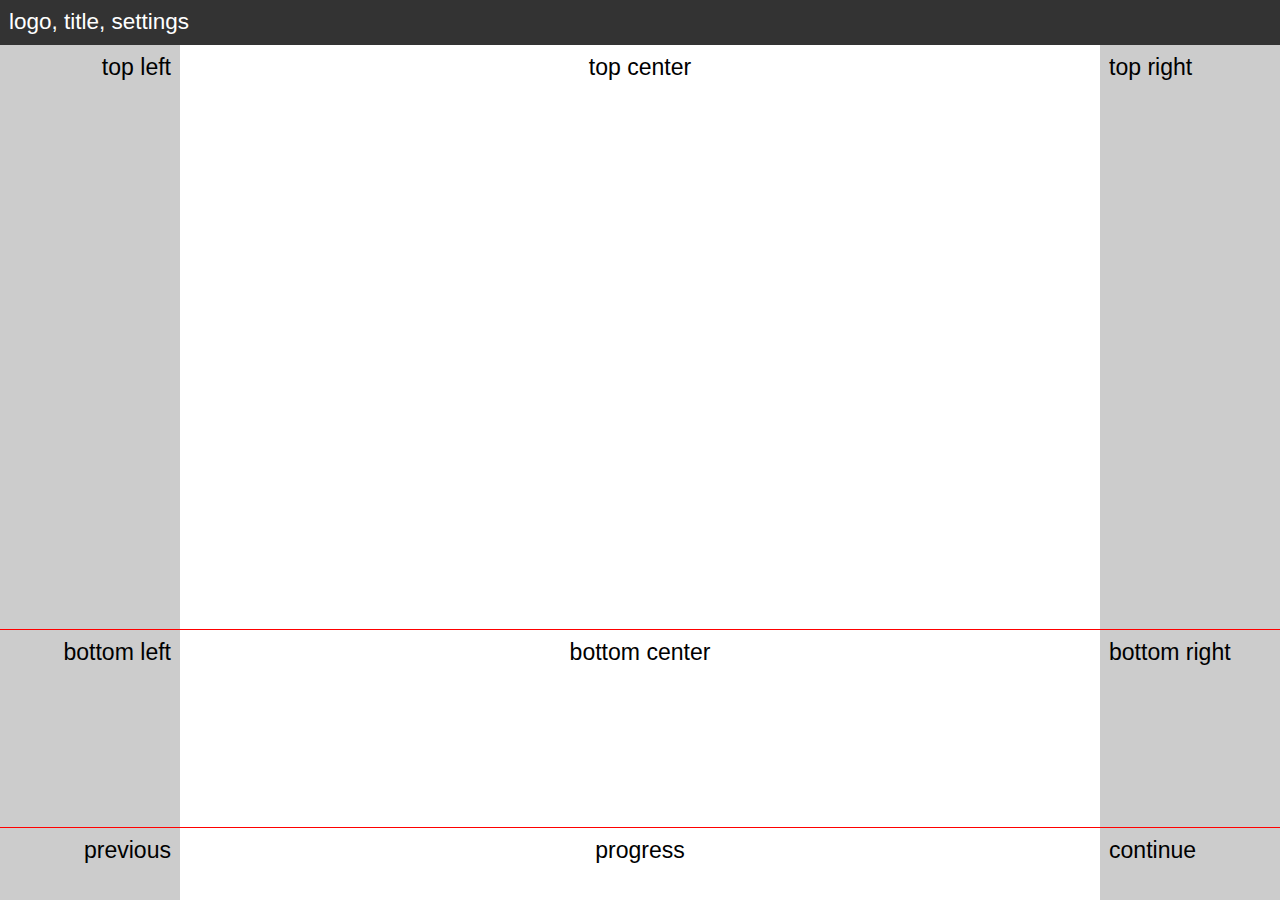
==== index.html @ da28b349 "initial commit" ====
<html>
    <head>
        <link rel="stylesheet" type="text/css" href="style.css">
        <meta name="viewport" content="width=device-width, initial-scale=1, maximum-scale=1, user-scalable=0">
    </head>
    <body>
        <div class="topnav">
            logo, title, settings
        </div>
        <div class="top">
            <div class="left">
                top left
            </div>
            <div class="center">
                top center
            </div>
            <div class="right">
                top right
            </div>
        </div>
        <div class="bottom">
            <div class="left">
                bottom left
            </div>
            <div class="center">
                bottom center
            </div>
            <div class="right">
                bottom right
            </div>
        </div>
        <div class="nav">
            <div class="left">
                previous
            </div>
            <div class="center">
                progress
            </div>
            <div class="right">
                continue
            </div>
        </div>
    </body>
</html>
---- style.css ----
html, body  {
    margin: 0;
    padding: 0;
}

* {
    -moz-box-sizing: border-box;
    -webkit-box-sizing: border-box;
     box-sizing: border-box;
}

html    {
    font-size: 62.5%;
    font-family: sans-serif;
}

body    {
    min-width: 80rem;
}

.left, .center, .right   {
    font-size: 1.8vw;
    padding: 1vh;
}

.topnav {
    width: 100%;
    height: 5vh;
    display: flex;
    background: #333;
    padding: 1vh;
    color: white;
    font-size: 2.5vh;
}

.top    {
    width: 100%;
    height: 65vh;
    background: #333;
    display: flex;

    border-bottom: 1px solid red;
}

.bottom {
    width: 100%;
    height: 22vh;
    background: #ccc;
    display: flex;

    border-bottom: 1px solid red;
}

.nav    {
    width: 100%;
    height: 8vh;
    display: flex;
}

.center {
    max-width: 108rem;
    margin: auto;
    background: #fff;
    display: block;
    height: 100%;
    flex: 8;
    text-align: center;
}

.left, .right   {
    background: #ccc;
    flex: 1;
}

.left   {
    text-align: right;
}

@media only screen and (min-width: 1440px)  {
    .left, .center, .right   {
        font-size: 2.5em;
        padding: 1vh;
    }
}

@media only screen and (max-width: 1440px)  {
    .center {
        flex: auto;
    }
    .left, .right   {
        flex: auto;
        width: 18rem;
        max-width: 18rem;
    }
}

@media only screen and (max-width: 1000px)   {
    .left, .center, .right   {
        font-size: 1.8em;
        padding: 1vh;
    }
}

@media only screen and (max-width: 800px)   {
    .top, .bottom   {
        min-width: 80rem;
    }
}
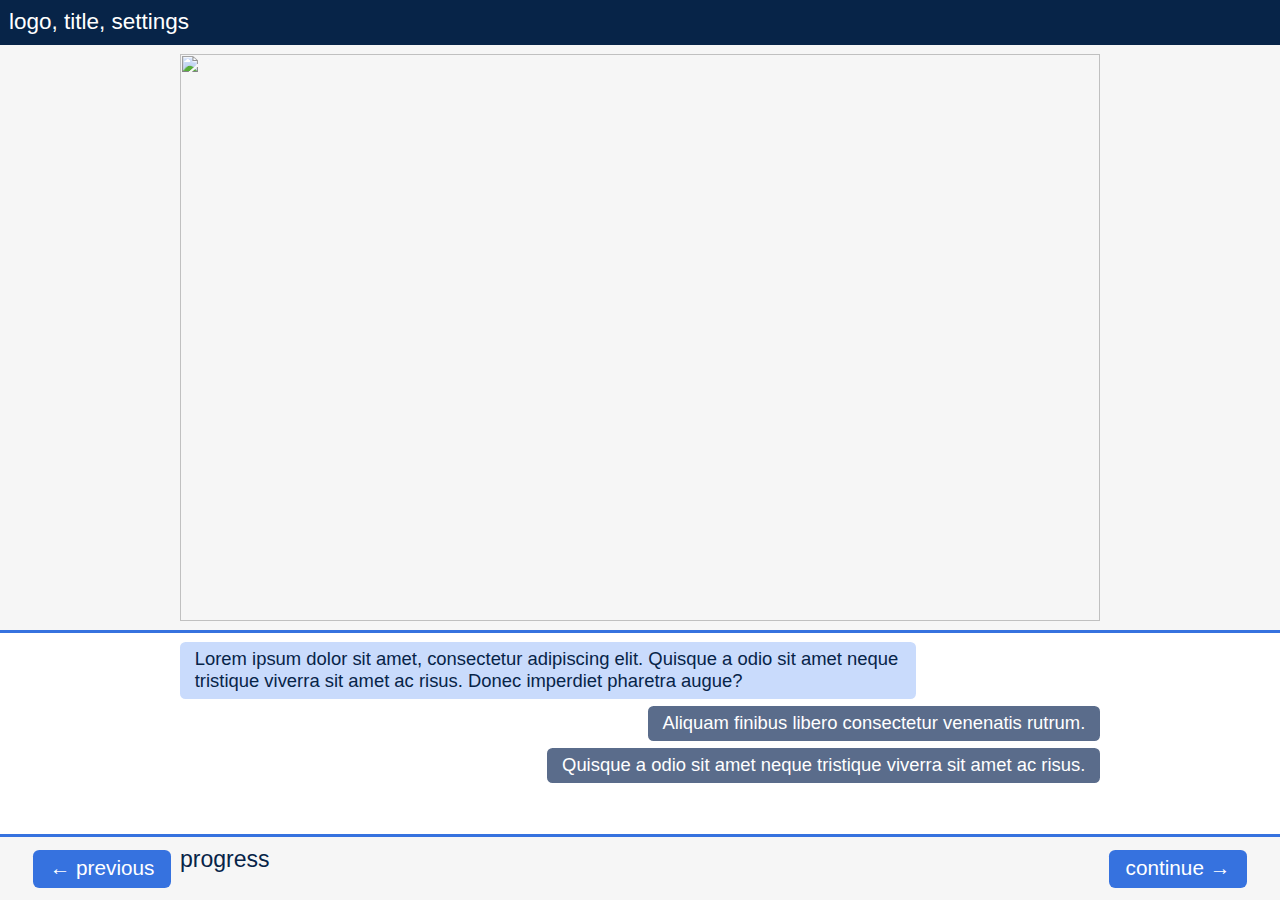
==== commit e53f0db5: "color and basic interface elements" ====
--- a/index.html
+++ b/index.html
@@ -9,35 +9,50 @@
         </div>
         <div class="top">
             <div class="left">
-                top left
+                <!--top left-->
             </div>
             <div class="center">
-                top center
+                <div class="main-content">
+                    <img src="https://via.placeholder.com/1600x900">
+                </div>
             </div>
             <div class="right">
-                top right
+                <!--top right-->
             </div>
         </div>
         <div class="bottom">
             <div class="left">
-                bottom left
+                <!--bottom left-->
             </div>
             <div class="center">
-                bottom center
+                <div class="text-box primary">
+                    Lorem ipsum dolor sit amet, consectetur adipiscing elit. Quisque a odio sit amet neque tristique viverra sit amet ac risus. Donec imperdiet pharetra augue?
+                </div>
+
+                <div class="text-box secondary">
+                    Aliquam finibus libero consectetur venenatis rutrum.
+                </div>
+                <div class="text-box secondary">
+                    Quisque a odio sit amet neque tristique viverra sit amet ac risus.
+                </div>
             </div>
             <div class="right">
-                bottom right
+                <!--bottom right-->
             </div>
         </div>
         <div class="nav">
             <div class="left">
-                previous
+                <div class="button primary">
+                    &larr; previous
+                </div>
             </div>
             <div class="center">
                 progress
             </div>
             <div class="right">
-                continue
+                <div class="button primary">
+                    continue &rarr;
+                </div>
             </div>
         </div>
     </body>
--- a/style.css
+++ b/style.css
@@ -1,3 +1,12 @@
+.dark-primary-color    { background: #303F9F; }
+.default-primary-color { background: #3F51B5; }
+.light-primary-color   { background: #C5CAE9; }
+.text-primary-color    { color: #FFFFFF; }
+.accent-color          { background: #448AFF; }
+.primary-text-color    { color: #212121; }
+.secondary-text-color  { color: #757575; }
+.divider-color         { border-color: #BDBDBD; }
+
 html, body  {
     margin: 0;
     padding: 0;
@@ -12,14 +21,32 @@
 html    {
     font-size: 62.5%;
     font-family: sans-serif;
+    color: #072448;
 }
 
 body    {
-    min-width: 80rem;
+    min-width: 76.8rem;
+}
+
+.button {
+    -webkit-border-radius: 0.3em;
+    padding: 0.3em 0.8em 0.4em;
+    width: fit-content;
+    display: inline-block;
+    font-size: 0.9em;
+}
+
+.button.primary    {
+    background: #3672df;
+    color: #fff;
 }
 
 .left, .center, .right   {
+    padding: 1vh 0;
     font-size: 1.8vw;
+}
+
+.left, .right   {
     padding: 1vh;
 }
 
@@ -27,7 +54,7 @@
     width: 100%;
     height: 5vh;
     display: flex;
-    background: #333;
+    background: #072448;
     padding: 1vh;
     color: white;
     font-size: 2.5vh;
@@ -36,25 +63,54 @@
 .top    {
     width: 100%;
     height: 65vh;
-    background: #333;
     display: flex;
+}
 
-    border-bottom: 1px solid red;
+.top .left, .top .right {
+    background: #f6f6f6;
+}
+
+.top .center    {
+    background: #f6f6f6
 }
 
 .bottom {
     width: 100%;
-    height: 22vh;
-    background: #ccc;
+    height: 23vh;
     display: flex;
 
-    border-bottom: 1px solid red;
+    border-top: 0.3em solid #3672df;
+    border-bottom: 0.3em solid #3672df;
+
+    overflow: scroll;
+}
+
+.bottom .center .text-box   {
+    -webkit-border-radius: 0.3em;
+    padding: 0.3em 0.8em 0.4em;
+    width: fit-content;
+    display: inline-block;
+    font-size: 0.9em;
+    max-width: 80%;
+    margin-bottom: 0.4em;
+}
+
+.bottom .center .text-box.primary   {
+    background: #c9dbfc;
+    float: left;
+}
+
+.bottom .center .text-box.secondary   {
+    background: #5a6c8b;
+    color: #fff;
+    float: right;
 }
 
 .nav    {
     width: 100%;
-    height: 8vh;
+    height: 7vh;
     display: flex;
+    background: #f6f6f6;
 }
 
 .center {
@@ -64,11 +120,29 @@
     display: block;
     height: 100%;
     flex: 8;
-    text-align: center;
+}
+
+.center .main-content   {
+    height: 100%;
+    position: relative;
+    display: flex;
+}
+
+.center .main-content img {
+    width: 100%;
+    max-height: 100%;
+    align-self: center;
+}
+
+.nav .center    {
+    background: inherit;
+}
+
+.nav .button    {
+    margin-top: 0.4vh;
 }
 
 .left, .right   {
-    background: #ccc;
     flex: 1;
 }
 
@@ -76,17 +150,23 @@
     text-align: right;
 }
 
+@media only screen and (min-width: 1200px)  {
+    .bottom .center .text-box   {
+        font-size: 0.8em;
+    }
+}
+
 @media only screen and (min-width: 1440px)  {
     .left, .center, .right   {
         font-size: 2.5em;
         padding: 1vh;
     }
+    .nav .button    {
+        margin-top:  0.2vh;
+    }
 }
 
 @media only screen and (max-width: 1440px)  {
-    .center {
-        flex: auto;
-    }
     .left, .right   {
         flex: auto;
         width: 18rem;
@@ -99,10 +179,14 @@
         font-size: 1.8em;
         padding: 1vh;
     }
+
+    .top .center .main-content    {
+        flex: none;
+    }
 }
 
 @media only screen and (max-width: 800px)   {
     .top, .bottom   {
-        min-width: 80rem;
+        min-width: 76.8rem;
     }
 }
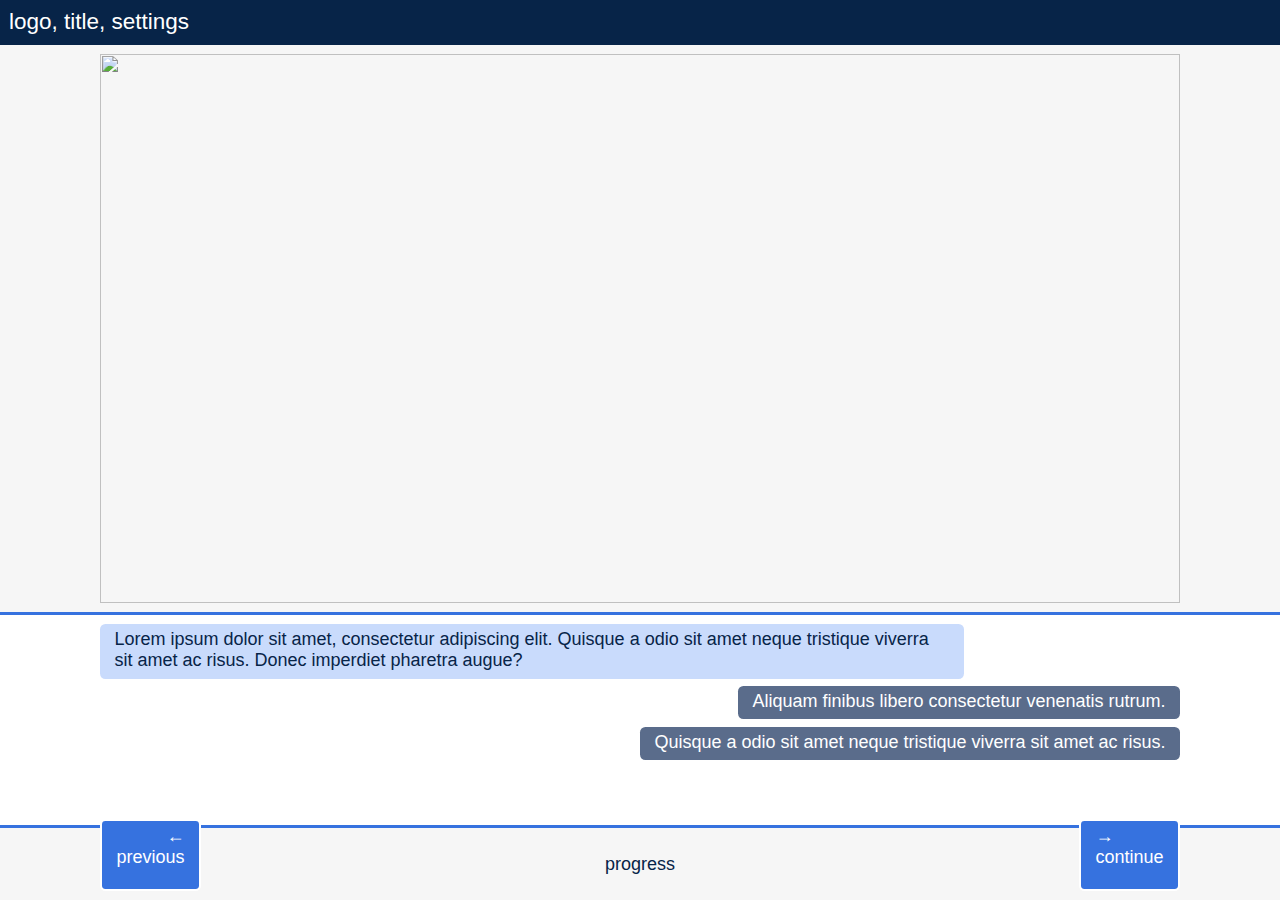
==== commit a088c30c: "maxing buttons 72x72, collapsing left/right" ====
--- a/index.html
+++ b/index.html
@@ -42,17 +42,27 @@
         </div>
         <div class="nav">
             <div class="left">
-                <div class="button primary">
+                <!-- <div class="button primary">
                     &larr; previous
+                </div> -->
+            </div>
+            <div class="center">
+                <div class="button primary previous">
+                    &larr; <br/>
+                    previous
+                </div>
+                <div style="margin:auto;">
+                    progress
+                </div>
+                <div class="button primary continue">
+                    &rarr; <br/>
+                    continue
                 </div>
             </div>
-            <div class="center">
-                progress
-            </div>
             <div class="right">
-                <div class="button primary">
+                <!-- <div class="button primary">
                     continue &rarr;
-                </div>
+                </div> -->
             </div>
         </div>
     </body>
--- a/style.css
+++ b/style.css
@@ -39,6 +39,7 @@
 .button.primary    {
     background: #3672df;
     color: #fff;
+    border: 0.2rem solid #fff;
 }
 
 .left, .center, .right   {
@@ -62,7 +63,7 @@
 
 .top    {
     width: 100%;
-    height: 65vh;
+    height: 63vh;
     display: flex;
 }
 
@@ -76,13 +77,13 @@
 
 .bottom {
     width: 100%;
-    height: 23vh;
+    height: 24vh;
     display: flex;
 
     border-top: 0.3em solid #3672df;
     border-bottom: 0.3em solid #3672df;
 
-    overflow: scroll;
+    overflow-y: scroll;
 }
 
 .bottom .center .text-box   {
@@ -98,17 +99,19 @@
 .bottom .center .text-box.primary   {
     background: #c9dbfc;
     float: left;
+    clear: left;
 }
 
 .bottom .center .text-box.secondary   {
     background: #5a6c8b;
     color: #fff;
     float: right;
+    clear: right;
 }
 
 .nav    {
     width: 100%;
-    height: 7vh;
+    height: 8vh;
     display: flex;
     background: #f6f6f6;
 }
@@ -135,46 +138,53 @@
 }
 
 .nav .center    {
+    position: relative;
     background: inherit;
+    display: flex;
 }
 
 .nav .button    {
-    margin-top: 0.4vh;
+    position: absolute;
+    bottom: 1vh;
+
+    min-height: 7.2rem; /* 72px */
+    min-width: 7.2rem;
 }
 
 .left, .right   {
     flex: 1;
 }
 
-.left   {
+.previous   {
     text-align: right;
-}
-
-@media only screen and (min-width: 1200px)  {
-    .bottom .center .text-box   {
-        font-size: 0.8em;
-    }
-}
-
-@media only screen and (min-width: 1440px)  {
-    .left, .center, .right   {
-        font-size: 2.5em;
-        padding: 1vh;
-    }
-    .nav .button    {
-        margin-top:  0.2vh;
+    left: 0;
+}
+
+.continue  {
+    right: 0;
+}
+
+@media only screen and (min-width: 1110px)  {
+    .bottom .center .text-box, .nav .center, .button   {
+        font-size: 1.8rem;
     }
 }
 
 @media only screen and (max-width: 1440px)  {
     .left, .right   {
         flex: auto;
-        width: 18rem;
-        max-width: 18rem;
-    }
-}
-
-@media only screen and (max-width: 1000px)   {
+    }
+
+    .center {
+        flex: auto;
+        width: 108rem;
+    }
+}
+
+@media only screen and (max-width: 1025px)   {
+    .left, .right   {
+        display: none;
+    }
     .left, .center, .right   {
         font-size: 1.8em;
         padding: 1vh;
@@ -183,6 +193,15 @@
     .top .center .main-content    {
         flex: none;
     }
+
+    .previous   {
+        left: 1vh;
+    }
+
+    .continue  {
+        right: 1vh;
+    }
+
 }
 
 @media only screen and (max-width: 800px)   {
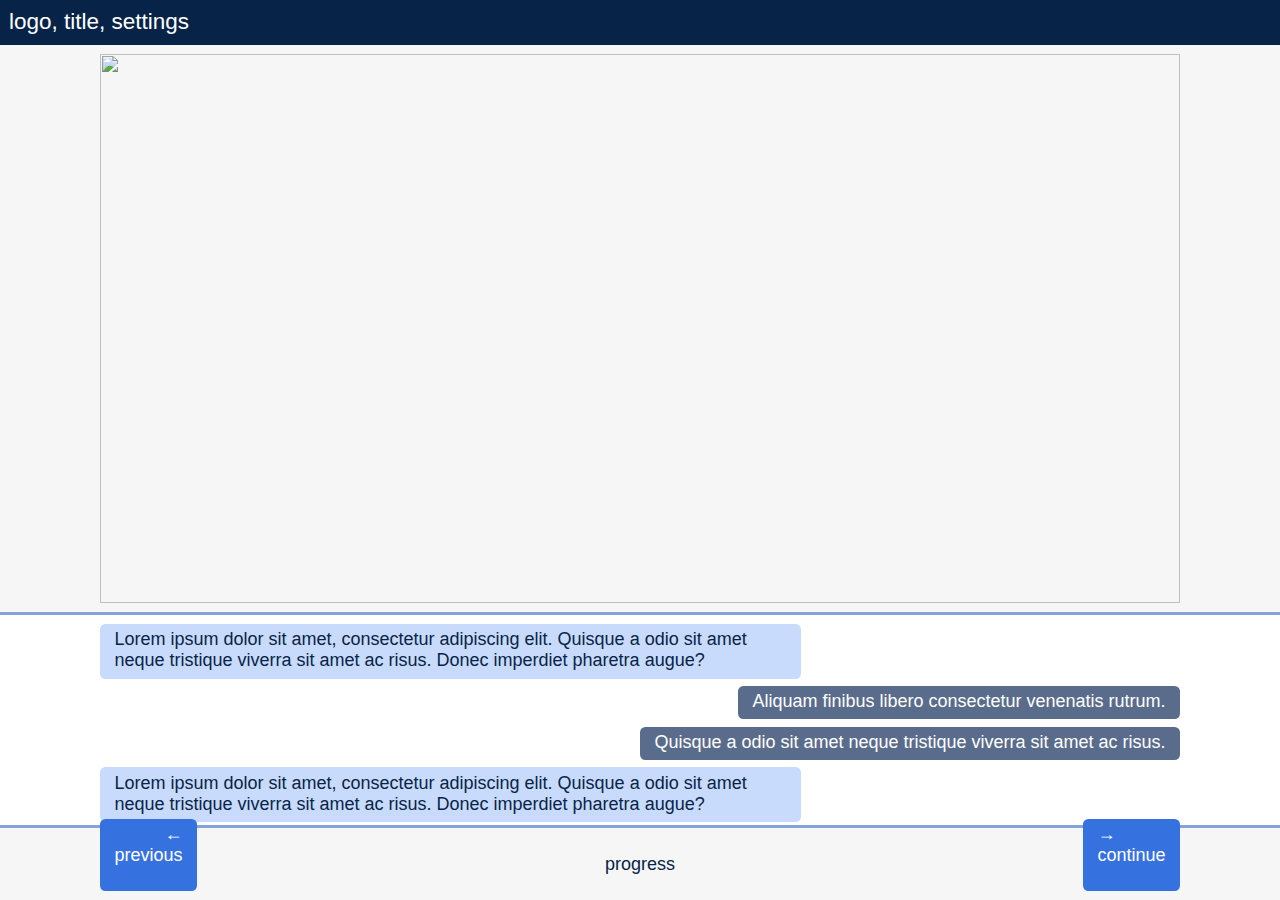
==== commit f21a956c: "extra test content in bottom" ====
--- a/index.html
+++ b/index.html
@@ -28,7 +28,18 @@
                 <div class="text-box primary">
                     Lorem ipsum dolor sit amet, consectetur adipiscing elit. Quisque a odio sit amet neque tristique viverra sit amet ac risus. Donec imperdiet pharetra augue?
                 </div>
-
+                <div class="text-box secondary">
+                    Aliquam finibus libero consectetur venenatis rutrum.
+                </div>
+                <div class="text-box secondary">
+                    Quisque a odio sit amet neque tristique viverra sit amet ac risus.
+                </div>
+                <div class="text-box primary">
+                    Lorem ipsum dolor sit amet, consectetur adipiscing elit. Quisque a odio sit amet neque tristique viverra sit amet ac risus. Donec imperdiet pharetra augue?
+                </div>
+                <div class="text-box primary">
+                    Lorem ipsum dolor sit amet, consectetur adipiscing elit. Quisque a odio sit amet neque tristique viverra sit amet ac risus. Donec imperdiet pharetra augue?
+                </div>
                 <div class="text-box secondary">
                     Aliquam finibus libero consectetur venenatis rutrum.
                 </div>
--- a/style.css
+++ b/style.css
@@ -39,7 +39,6 @@
 .button.primary    {
     background: #3672df;
     color: #fff;
-    border: 0.2rem solid #fff;
 }
 
 .left, .center, .right   {
@@ -80,8 +79,8 @@
     height: 24vh;
     display: flex;
 
-    border-top: 0.3em solid #3672df;
-    border-bottom: 0.3em solid #3672df;
+    border-top: 0.3em solid #84a3db;
+    border-bottom: 0.3em solid #84a3db;
 
     overflow-y: scroll;
 }
@@ -92,7 +91,7 @@
     width: fit-content;
     display: inline-block;
     font-size: 0.9em;
-    max-width: 80%;
+    max-width: 70ch; /* try to keep ~60char per line */
     margin-bottom: 0.4em;
 }
 
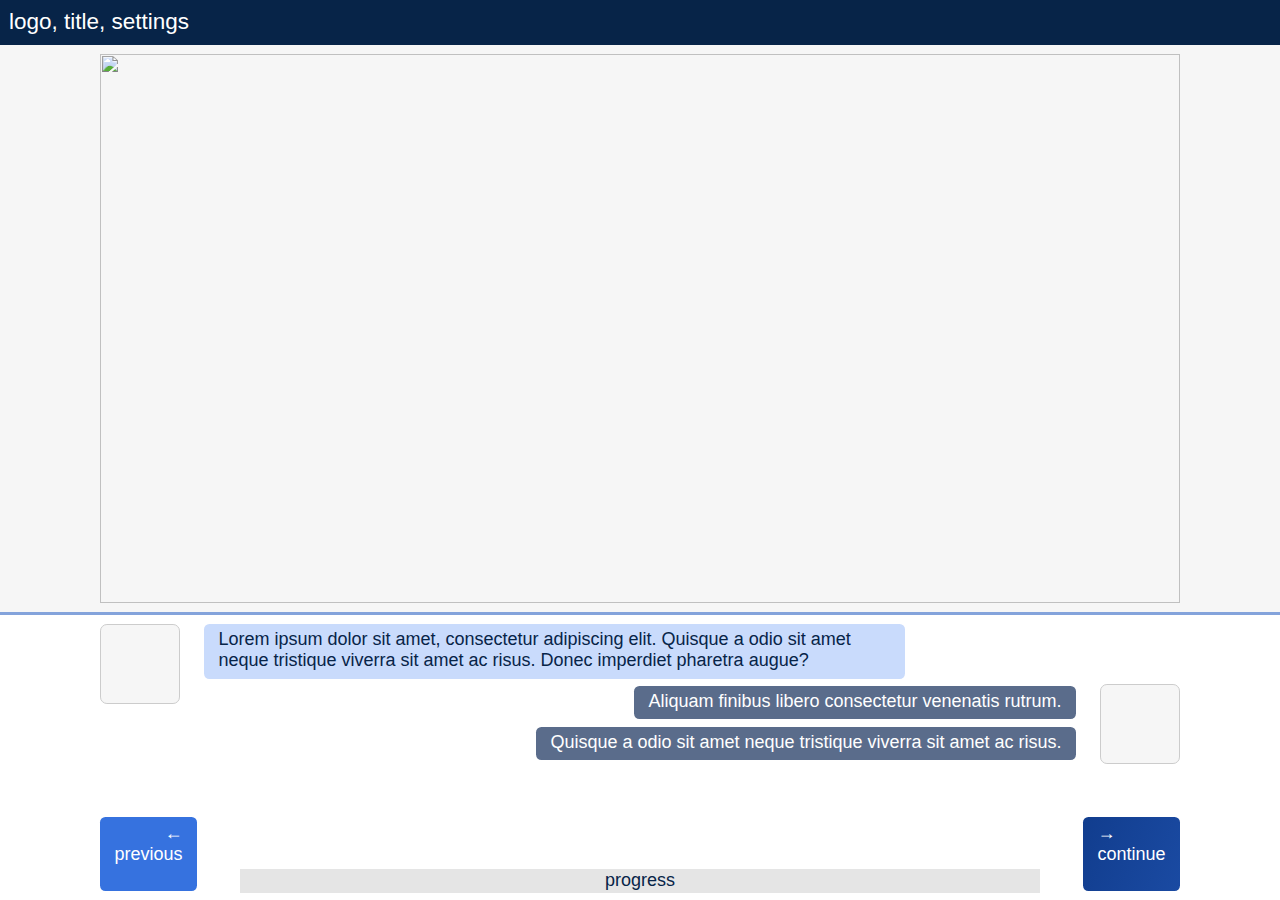
==== commit 34839a56: "avatars, animated button color, layout change" ====
--- a/index.html
+++ b/index.html
@@ -25,26 +25,22 @@
                 <!--bottom left-->
             </div>
             <div class="center">
-                <div class="text-box primary">
-                    Lorem ipsum dolor sit amet, consectetur adipiscing elit. Quisque a odio sit amet neque tristique viverra sit amet ac risus. Donec imperdiet pharetra augue?
+                <div class="avatar left">
+
                 </div>
-                <div class="text-box secondary">
-                    Aliquam finibus libero consectetur venenatis rutrum.
+                <div class="dialogue">
+                    <div class="text-box primary">
+                        Lorem ipsum dolor sit amet, consectetur adipiscing elit. Quisque a odio sit amet neque tristique viverra sit amet ac risus. Donec imperdiet pharetra augue?
+                    </div>
+                    <div class="text-box secondary">
+                        Aliquam finibus libero consectetur venenatis rutrum.
+                    </div>
+                    <div class="text-box secondary">
+                        Quisque a odio sit amet neque tristique viverra sit amet ac risus.
+                    </div>
                 </div>
-                <div class="text-box secondary">
-                    Quisque a odio sit amet neque tristique viverra sit amet ac risus.
-                </div>
-                <div class="text-box primary">
-                    Lorem ipsum dolor sit amet, consectetur adipiscing elit. Quisque a odio sit amet neque tristique viverra sit amet ac risus. Donec imperdiet pharetra augue?
-                </div>
-                <div class="text-box primary">
-                    Lorem ipsum dolor sit amet, consectetur adipiscing elit. Quisque a odio sit amet neque tristique viverra sit amet ac risus. Donec imperdiet pharetra augue?
-                </div>
-                <div class="text-box secondary">
-                    Aliquam finibus libero consectetur venenatis rutrum.
-                </div>
-                <div class="text-box secondary">
-                    Quisque a odio sit amet neque tristique viverra sit amet ac risus.
+                <div class="avatar right" style="top:6rem">
+
                 </div>
             </div>
             <div class="right">
@@ -62,10 +58,10 @@
                     &larr; <br/>
                     previous
                 </div>
-                <div style="margin:auto;">
+                <div class="progress">
                     progress
                 </div>
-                <div class="button primary continue">
+                <div class="button primary continue active">
                     &rarr; <br/>
                     continue
                 </div>
--- a/style.css
+++ b/style.css
@@ -28,7 +28,7 @@
     min-width: 76.8rem;
 }
 
-.button {
+.button, .avatar {
     -webkit-border-radius: 0.3em;
     padding: 0.3em 0.8em 0.4em;
     width: fit-content;
@@ -76,13 +76,37 @@
 
 .bottom {
     width: 100%;
-    height: 24vh;
+    height: 28vh;
     display: flex;
 
     border-top: 0.3em solid #84a3db;
-    border-bottom: 0.3em solid #84a3db;
-
-    overflow-y: scroll;
+}
+
+.bottom .center {
+    display: flex;
+}
+
+.bottom .center .dialogue   {
+    padding: 0 1vh;
+}
+
+.bottom .avatar   {
+    position: relative;
+    top: 0;
+    background: #f6f6f6;
+    border: 1px solid #ccc;
+
+    align-self: flex-start;
+    min-height: 8rem; /* 72px */
+    min-width: 8rem;
+}
+
+.bottom .avatar.right   {
+    margin-left: 1.5rem;
+}
+
+.bottom .avatar.left   {
+    margin-right: 1.5rem;
 }
 
 .bottom .center .text-box   {
@@ -110,9 +134,8 @@
 
 .nav    {
     width: 100%;
-    height: 8vh;
-    display: flex;
-    background: #f6f6f6;
+    height: 4vh;
+    display: flex;
 }
 
 .center {
@@ -142,12 +165,46 @@
     display: flex;
 }
 
+.nav .center .progress  {
+    margin: auto;
+    width: 80rem;
+    background: rgba(0, 0, 0, 0.1);
+    text-align: center;
+    padding: 0.2vh;
+    margin-top: -0.5vh;
+}
+
 .nav .button    {
-    position: absolute;
-    bottom: 1vh;
+    position: relative;
+    margin-top: -6.2vh;
 
     min-height: 7.2rem; /* 72px */
-    min-width: 7.2rem;
+    min-width: 8rem;
+}
+
+.nav .button.active {
+    background: linear-gradient(291deg, #3672df, #113d8e);
+    background-size: 400% 400%;
+
+    -webkit-animation: active 3s ease infinite;
+    -moz-animation: active 3s ease infinite;
+    animation: active 3s ease infinite;
+}
+
+@-webkit-keyframes active {
+    0%{background-position:0% 50%}
+    50%{background-position:100% 50%}
+    100%{background-position:0% 50%}
+}
+@-moz-keyframes active {
+    0%{background-position:0% 50%}
+    50%{background-position:100% 50%}
+    100%{background-position:0% 50%}
+}
+@keyframes active {
+    0%{background-position:0% 50%}
+    50%{background-position:100% 50%}
+    100%{background-position:0% 50%}
 }
 
 .left, .right   {
@@ -156,11 +213,6 @@
 
 .previous   {
     text-align: right;
-    left: 0;
-}
-
-.continue  {
-    right: 0;
 }
 
 @media only screen and (min-width: 1110px)  {
@@ -184,6 +236,7 @@
     .left, .right   {
         display: none;
     }
+
     .left, .center, .right   {
         font-size: 1.8em;
         padding: 1vh;
@@ -193,14 +246,25 @@
         flex: none;
     }
 
-    .previous   {
-        left: 1vh;
-    }
-
-    .continue  {
-        right: 1vh;
-    }
-
+    .nav .button    {
+        margin-top: -7.2vh;
+    }
+
+    .center .left, .center .right   {
+        display: block;
+    }
+
+    .center .avatar.right   {
+        margin-left: 1rem;
+    }
+
+    .center .avatar.left   {
+        margin-right: 1rem;
+    }
+
+    .nav .center .progress  {
+        margin-top: -0.9vh;
+    }
 }
 
 @media only screen and (max-width: 800px)   {
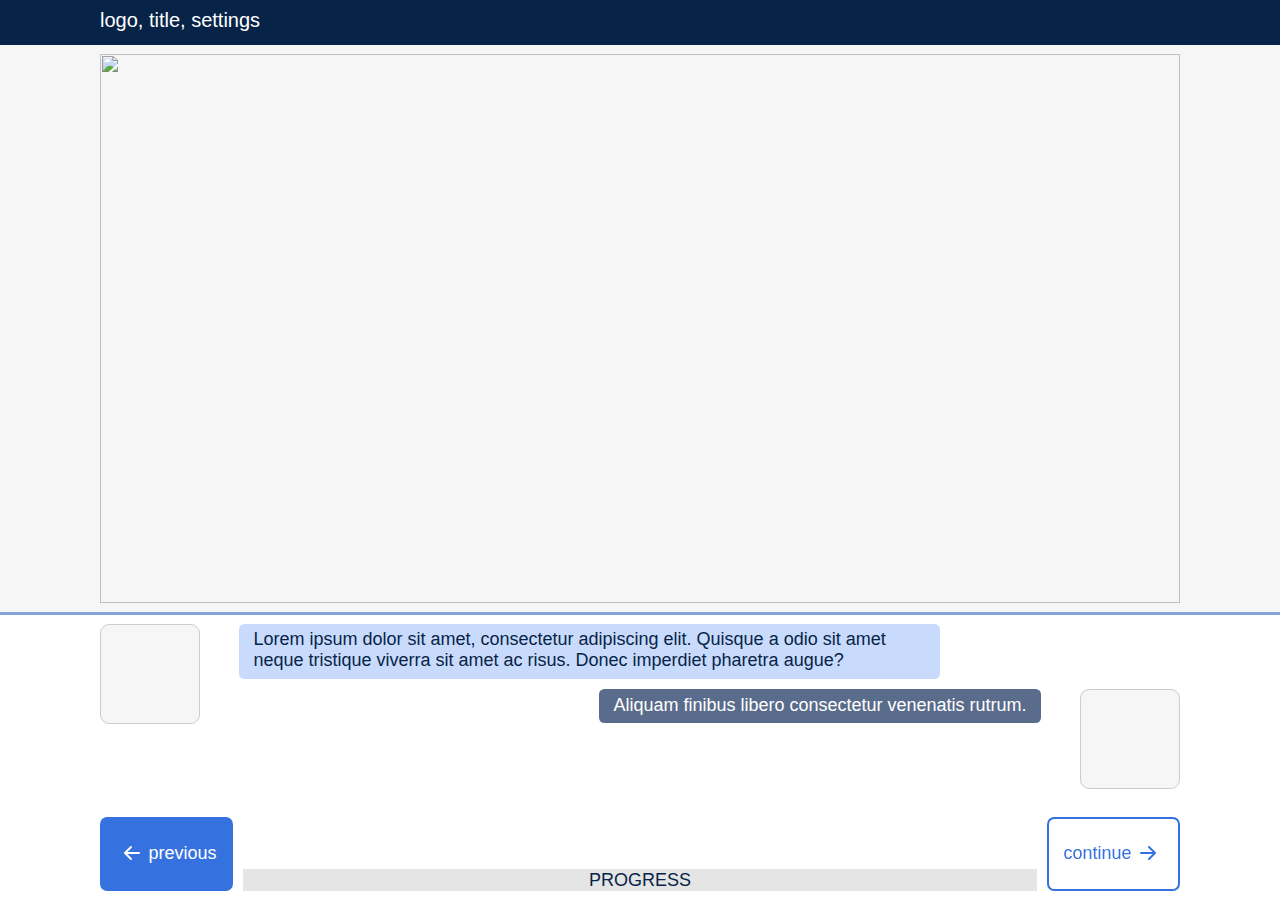
==== commit b18db6c6: "button invert & css filters" ====
--- a/index.html
+++ b/index.html
@@ -5,7 +5,9 @@
     </head>
     <body>
         <div class="topnav">
-            logo, title, settings
+            <div class="center">
+                logo, title, settings
+            </div>
         </div>
         <div class="top">
             <div class="left">
@@ -35,11 +37,8 @@
                     <div class="text-box secondary">
                         Aliquam finibus libero consectetur venenatis rutrum.
                     </div>
-                    <div class="text-box secondary">
-                        Quisque a odio sit amet neque tristique viverra sit amet ac risus.
-                    </div>
                 </div>
-                <div class="avatar right" style="top:6rem">
+                <div class="avatar right" style="top:6.5rem">
 
                 </div>
             </div>
@@ -48,29 +47,21 @@
             </div>
         </div>
         <div class="nav">
-            <div class="left">
-                <!-- <div class="button primary">
-                    &larr; previous
-                </div> -->
+            <div class="left"></div>
+            <div class="center">
+                <a class="button primary previous" href="#">
+                    <img src="icons/arrow-left-short.svg" alt="" width="32" height="32" title="Continue">
+                    previous
+                </a>
+                <div class="progress">
+                    PROGRESS
+                </div>
+                <a class="button primary continue active" href="grid-questions.html">
+                    continue
+                    <img src="icons/arrow-right-short.svg" alt="" width="32" height="32" title="Continue">
+                </a>
             </div>
-            <div class="center">
-                <div class="button primary previous">
-                    &larr; <br/>
-                    previous
-                </div>
-                <div class="progress">
-                    progress
-                </div>
-                <div class="button primary continue active">
-                    &rarr; <br/>
-                    continue
-                </div>
-            </div>
-            <div class="right">
-                <!-- <div class="button primary">
-                    continue &rarr;
-                </div> -->
-            </div>
+            <div class="right"></div>
         </div>
     </body>
 </html>
--- a/style.css
+++ b/style.css
@@ -29,7 +29,7 @@
 }
 
 .button, .avatar {
-    -webkit-border-radius: 0.3em;
+    -webkit-border-radius: 0.4em;
     padding: 0.3em 0.8em 0.4em;
     width: fit-content;
     display: inline-block;
@@ -39,6 +39,12 @@
 .button.primary    {
     background: #3672df;
     color: #fff;
+    -webkit-transition: 0.2s;
+}
+
+a.button.primary:hover{
+    -webkit-border-radius: 1em;
+    -webkit-transition: 0.2s;
 }
 
 .left, .center, .right   {
@@ -88,6 +94,33 @@
 
 .bottom .center .dialogue   {
     padding: 0 1vh;
+}
+
+.bottom .center .dialogue .answers  {
+    display: inline-flex;
+    float: right;
+    flex-wrap: wrap;
+    flex-direction: row;
+    width: 80%;
+}
+
+.bottom .center .dialogue .answers > div  {
+    flex-basis: calc(50% - 1em);
+    margin: 0.5em;
+    text-align: center;
+    padding: 0.4em;
+    border: 2px solid transparent;
+}
+
+.bottom .center .dialogue .answers > div:hover  {
+    background-color: #8ca1c7;
+    cursor: pointer;
+}
+
+.bottom .center .dialogue .answers > div.selected  {
+    border-color: #ff8200;
+    background-color: #8ca1c7;
+    cursor: pointer;
 }
 
 .bottom .avatar   {
@@ -97,16 +130,16 @@
     border: 1px solid #ccc;
 
     align-self: flex-start;
-    min-height: 8rem; /* 72px */
-    min-width: 8rem;
+    min-height: 10rem; /* 72px */
+    min-width: 10rem;
 }
 
 .bottom .avatar.right   {
-    margin-left: 1.5rem;
+    margin-left: 3rem;
 }
 
 .bottom .avatar.left   {
-    margin-right: 1.5rem;
+    margin-right: 3rem;
 }
 
 .bottom .center .text-box   {
@@ -116,7 +149,7 @@
     display: inline-block;
     font-size: 0.9em;
     max-width: 70ch; /* try to keep ~60char per line */
-    margin-bottom: 0.4em;
+    margin-bottom: 0.6em;
 }
 
 .bottom .center .text-box.primary   {
@@ -141,7 +174,6 @@
 .center {
     max-width: 108rem;
     margin: auto;
-    background: #fff;
     display: block;
     height: 100%;
     flex: 8;
@@ -159,6 +191,11 @@
     align-self: center;
 }
 
+.topnav .center {
+    font-size: 2rem;
+    padding: 0;
+}
+
 .nav .center    {
     position: relative;
     background: inherit;
@@ -167,11 +204,11 @@
 
 .nav .center .progress  {
     margin: auto;
-    width: 80rem;
+    flex: auto;
     background: rgba(0, 0, 0, 0.1);
     text-align: center;
     padding: 0.2vh;
-    margin-top: -0.5vh;
+    margin: -0.5vh 1rem 0 1rem;
 }
 
 .nav .button    {
@@ -179,33 +216,29 @@
     margin-top: -6.2vh;
 
     min-height: 7.2rem; /* 72px */
-    min-width: 8rem;
+    min-width: 10rem;
+    text-decoration: none;
+
+    display: flex;
+    align-items: center;
+    border: 2px solid transparent;
+}
+
+.nav .button img   {
+    filter: invert(1); /* changes black to white */
 }
 
 .nav .button.active {
-    background: linear-gradient(291deg, #3672df, #113d8e);
-    background-size: 400% 400%;
-
-    -webkit-animation: active 3s ease infinite;
-    -moz-animation: active 3s ease infinite;
-    animation: active 3s ease infinite;
-}
-
-@-webkit-keyframes active {
-    0%{background-position:0% 50%}
-    50%{background-position:100% 50%}
-    100%{background-position:0% 50%}
-}
-@-moz-keyframes active {
-    0%{background-position:0% 50%}
-    50%{background-position:100% 50%}
-    100%{background-position:0% 50%}
-}
-@keyframes active {
-    0%{background-position:0% 50%}
-    50%{background-position:100% 50%}
-    100%{background-position:0% 50%}
-}
+    filter: invert(0);
+    background: white;
+    color: #3672df;
+    border-color: #3672df
+}
+
+.nav .button.active img {
+    filter: invert(37%) sepia(64%) saturate(907%) hue-rotate(187deg) brightness(98%) contrast(100%);
+}
+
 
 .left, .right   {
     flex: 1;
@@ -264,6 +297,7 @@
 
     .nav .center .progress  {
         margin-top: -0.9vh;
+        font-size: 0.9em;
     }
 }
 
